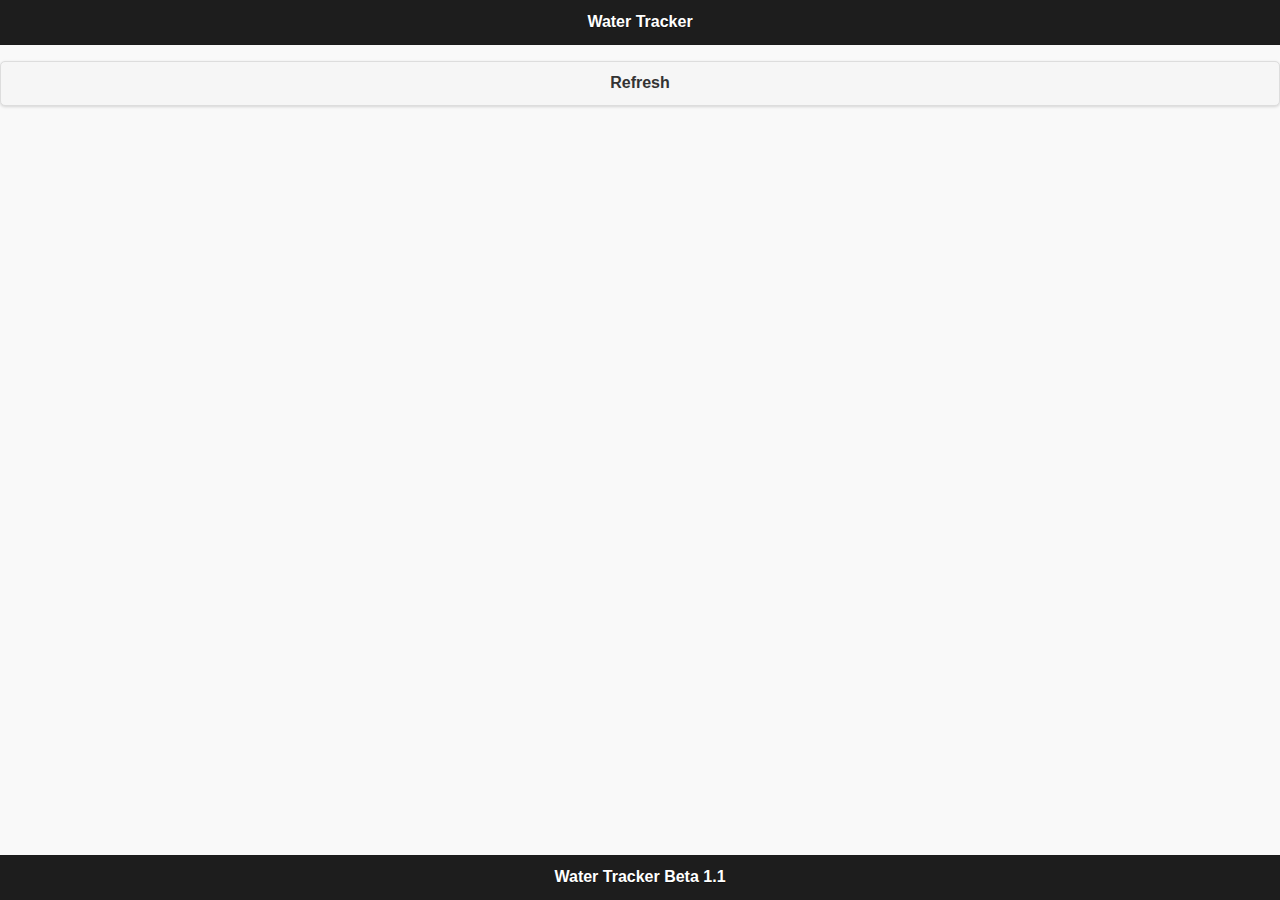
==== www/index.html @ dbb4193b "First Commit" ====
<!DOCTYPE html>
<html>
    <head>
        <meta charset="utf-8" />
        <meta name="format-detection" content="telephone=no" />
        <!-- WARNING: for iOS 7, remove the width=device-width and height=device-height attributes. See https://issues.apache.org/jira/browse/CB-4323 
        <meta name="viewport" content="user-scalable=no, initial-scale=1, maximum-scale=1, minimum-scale=1, width=device-width, height=device-height, target-densitydpi=device-dpi" />
        -->
        <meta name="viewport" content="user-scalable=no, initial-scale=1, maximum-scale=1, minimum-scale=1,  target-densitydpi=device-dpi" />
        
        <link rel="stylesheet" type="text/css" href="css/index.css" />
	<link rel="stylesheet" href="lib/jquery-mobile/css/jquery.mobile-1.4.0.min.css" />
	
	<script type="text/javascript" src="lib/jquery-mobile/js/jquery-1.11.0.min.js"></script>
	<script type="text/javascript" src="lib/jquery-mobile-router/js/jquery.mobile.router.min.js"></script>
	<script type="text/javascript" src="lib/jquery-mobile/js/jquery.mobile-1.4.0.min.js"></script>
	<script type="text/javascript" src="js/index.js"></script>
        <title>Water Tracker</title>
    </head>
    <body>
 	<section id="home" data-role="page">
          <header data-role="header" data-position="fixed" data-theme="b">
            <h1 id=deviceUUID>Water Tracker</h1>
          </header>
            <div id="mainPage">
                <ul id="deviceList">                    
                </ul>
                <button id="refreshButton">Refresh</button>
            </div>
            <div id="detailPage" class="content" data-role="content" style="padding:20px;font-size:120%">
            <table style="text-align: left;">
              <tr><td>Humidity</td><td style="text-align: right;width:75px;"><span id="data0"></span></td><td style="padding-left:20px;">% H</td></tr>
              <tr><td>Temp</td><td style="text-align: right;width:75px;"><span id="data1"></span></td></td><td style="padding-left:20px;">Deg C</td></tr>
              <tr><td>Moisture</td><td style="text-align: right;width:75px;"><span id="data2"></span></td></td><td style="padding-left:20px;">0 - 100</td></tr>
              <tr><td>Light</td><td style="text-align: right;width:75px;"><span id="data3"></span></td><td style="padding-left:20px;"> 0 - 100 </td></tr>
            </table>
                <button id="closeButton">Close</button>
            </div>            
	  <footer data-role="footer" data-position="fixed" data-theme="b">
	    <h1>Water Tracker Beta 1.1</h1>
	  </footer>
      </section>
        <script type="text/javascript" src="cordova.js"></script>
        <script type="text/javascript" src="js/index.js"></script>
        <script type="text/javascript">
            app.initialize();
        </script>
    </body>
</html>
---- www/css/index.css ----
/*
App-o-Mat jQuery Mobile Cordova starter template
Copyright 2014 Lou Franco
https://github.com/app-o-mat/jqm-cordova-template-project
http://app-o-mat.com

MIT License
https://github.com/app-o-mat/jqm-cordova-template-project/LICENSE.md
*/

/* Make the webviews act less like a browser, and more like an app*/
body {
    -webkit-touch-callout: none;
    -width: 100%;
    -webkit-user-select: none;
}
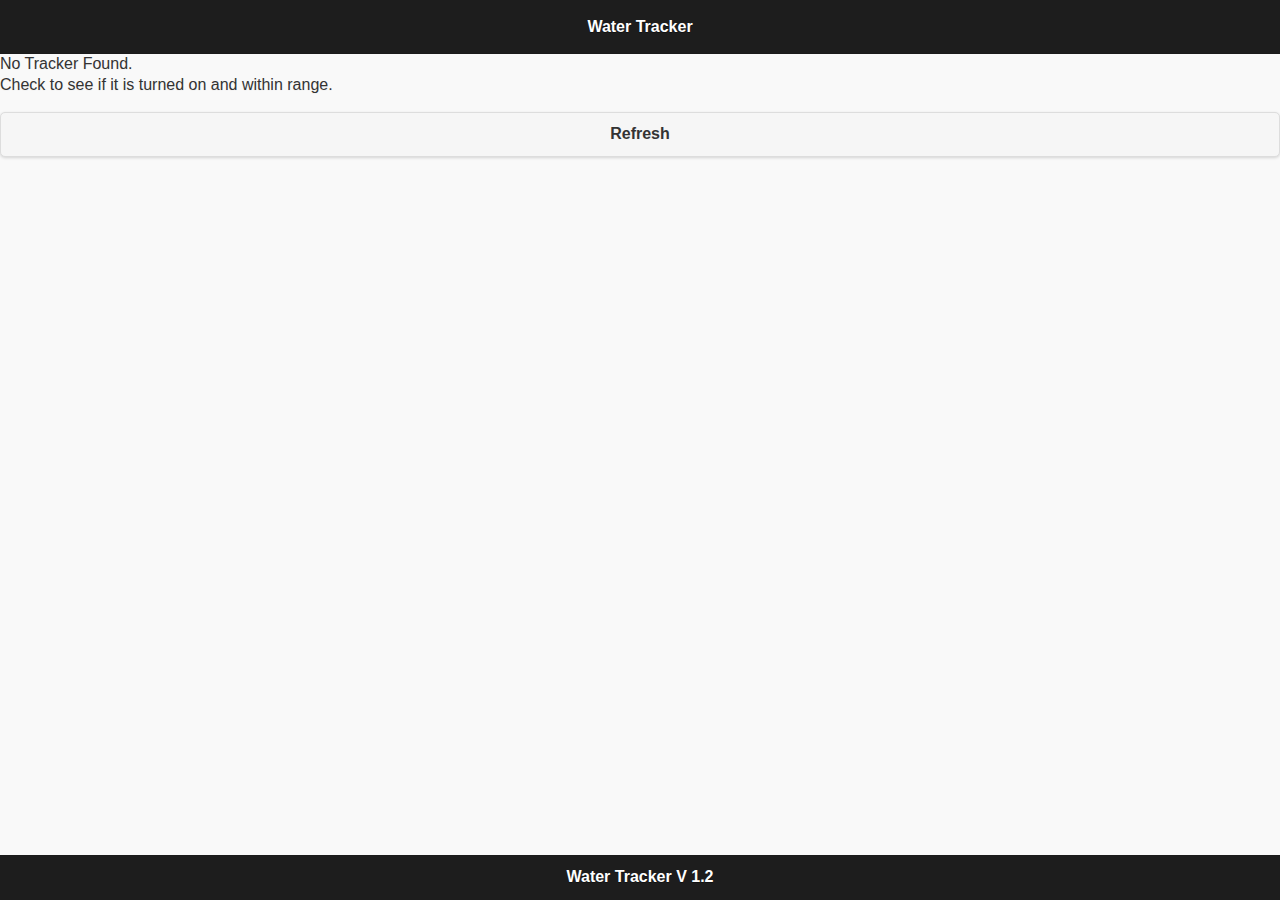
==== commit be70fb60: "Update build environment and plugins for IOS-9" ====
--- a/www/index.html
+++ b/www/index.html
@@ -20,9 +20,12 @@
     <body>
  	<section id="home" data-role="page">
           <header data-role="header" data-position="fixed" data-theme="b">
-            <h1 id=deviceUUID>Water Tracker</h1>
+            <h1><div id="deviceUUID" style="line-height: 30px;vertical-align: bottom;">Water Tracker</div></h1>
           </header>
             <div id="mainPage">
+                <div id="notfound">
+                  No Tracker Found. <br> Check to see if it is turned on and within range.
+                </div>
                 <ul id="deviceList">                    
                 </ul>
                 <button id="refreshButton">Refresh</button>
@@ -32,12 +35,12 @@
               <tr><td>Humidity</td><td style="text-align: right;width:75px;"><span id="data0"></span></td><td style="padding-left:20px;">% H</td></tr>
               <tr><td>Temp</td><td style="text-align: right;width:75px;"><span id="data1"></span></td></td><td style="padding-left:20px;">Deg C</td></tr>
               <tr><td>Moisture</td><td style="text-align: right;width:75px;"><span id="data2"></span></td></td><td style="padding-left:20px;">0 - 100</td></tr>
-              <tr><td>Light</td><td style="text-align: right;width:75px;"><span id="data3"></span></td><td style="padding-left:20px;"> 0 - 100 </td></tr>
+              <tr><td>Light</td><td style="text-align: right;width:75px;"><span id="data3"></span></td><td style="padding-left:20px;"> FC </td></tr>
             </table>
-                <button id="closeButton">Close</button>
+                <button id="closeButton">Disconnect</button>
             </div>            
 	  <footer data-role="footer" data-position="fixed" data-theme="b">
-	    <h1>Water Tracker Beta 1.1</h1>
+	    <h1>Water Tracker V 1.2</h1>
 	  </footer>
       </section>
         <script type="text/javascript" src="cordova.js"></script>
